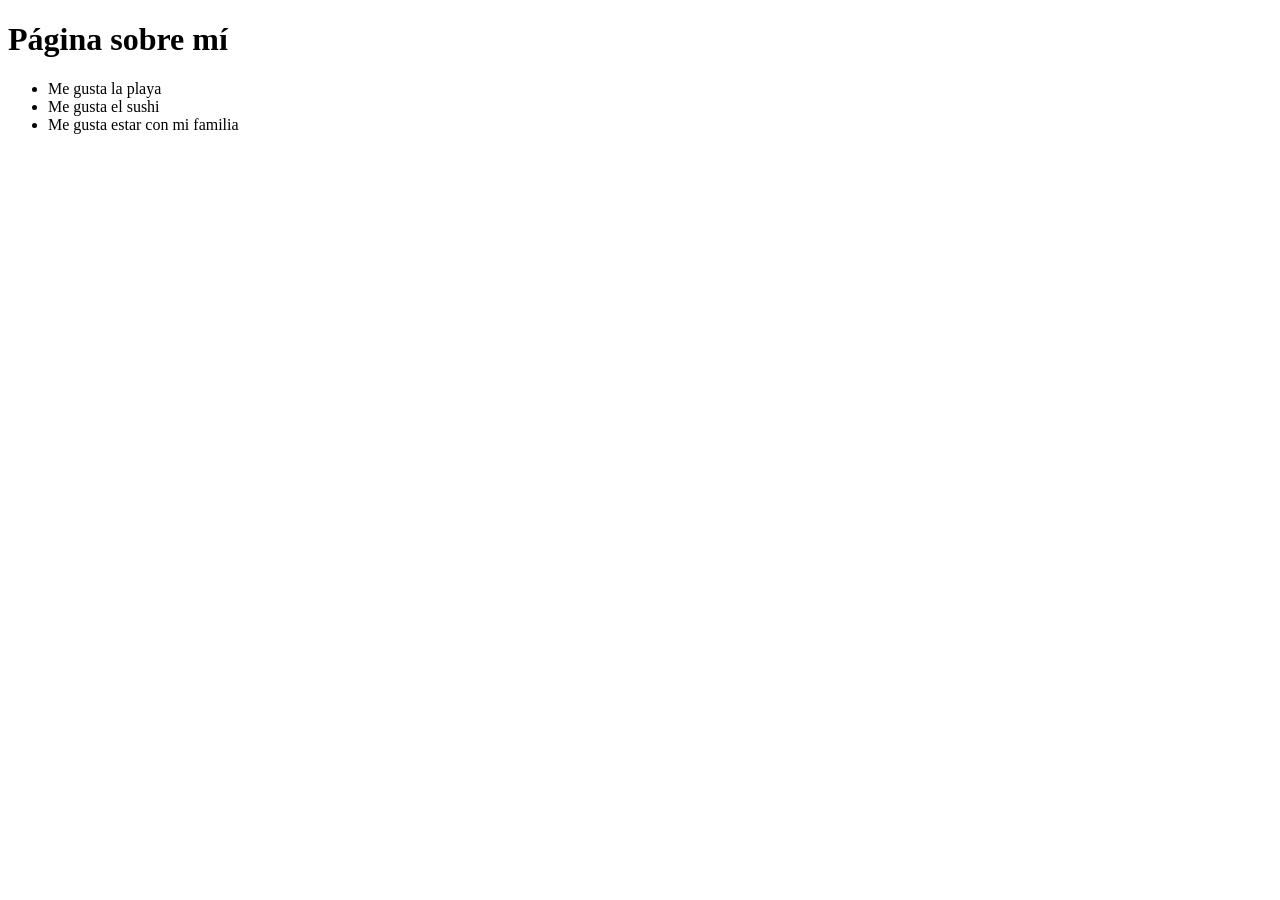
==== Practica0/index.html @ 4f9811b0 "Página sobre mí, terminada" ====
<!DOCTYPE html>
<html lang="en">
<head>
    <meta charset="UTF-8">
    <meta name="viewport" content="width=device-width, initial-scale=1.0">
    <title>Document</title>
</head>
<body>
    <h1>Página sobre mí</h1>
    <ul>
        <li>Me gusta la playa</li>
        <li>Me gusta el sushi</li>
        <li>Me gusta estar con mi familia</li>
    </ul>
    
</body>
</html>
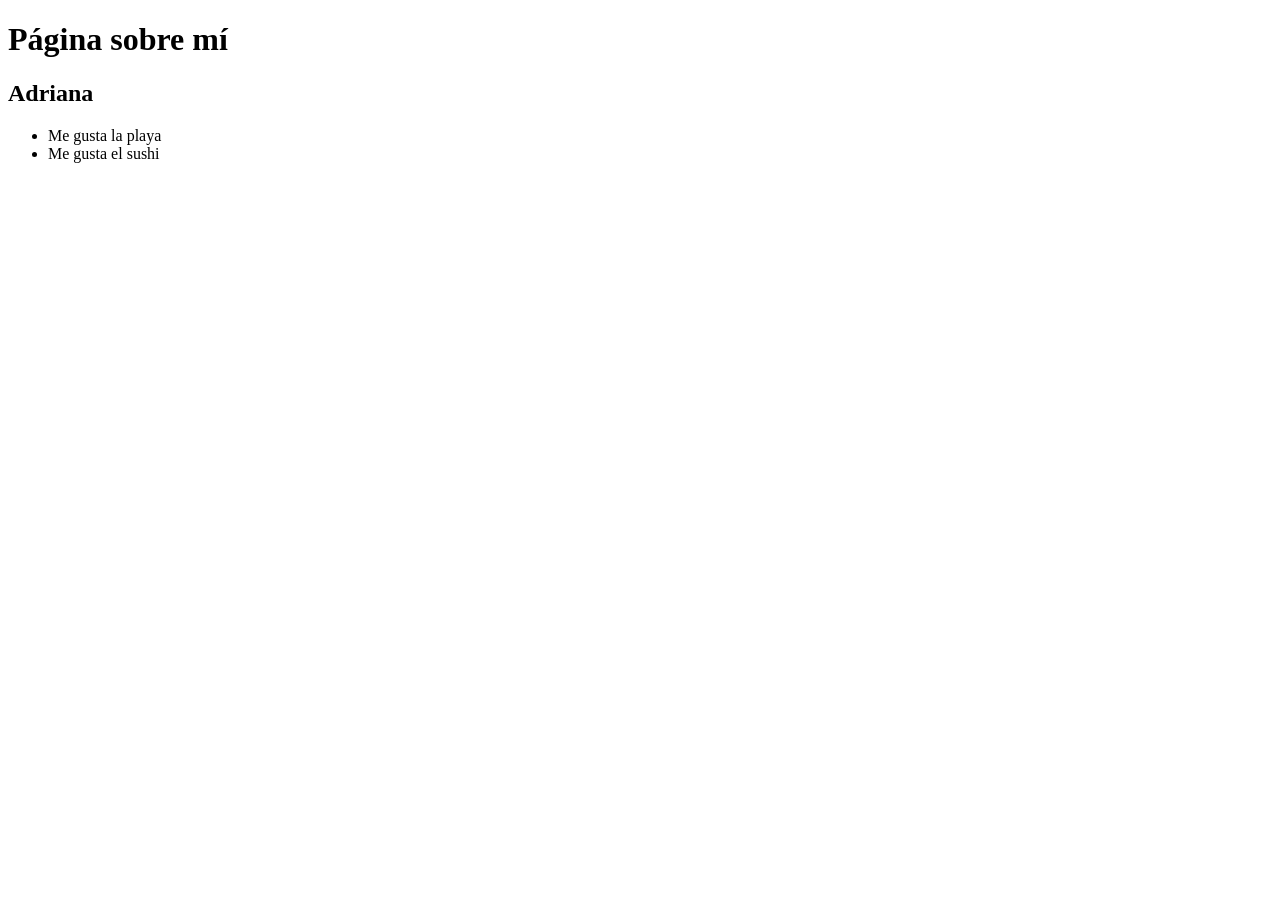
==== commit 4f997124: "corregida la lista y nombre agregado" ====
--- a/Practica0/index.html
+++ b/Practica0/index.html
@@ -7,11 +7,12 @@
 </head>
 <body>
     <h1>Página sobre mí</h1>
+    <h2>Adriana</h2>
     <ul>
         <li>Me gusta la playa</li>
         <li>Me gusta el sushi</li>
-        <li>Me gusta estar con mi familia</li>
+        
     </ul>
-    
+
 </body>
 </html>
